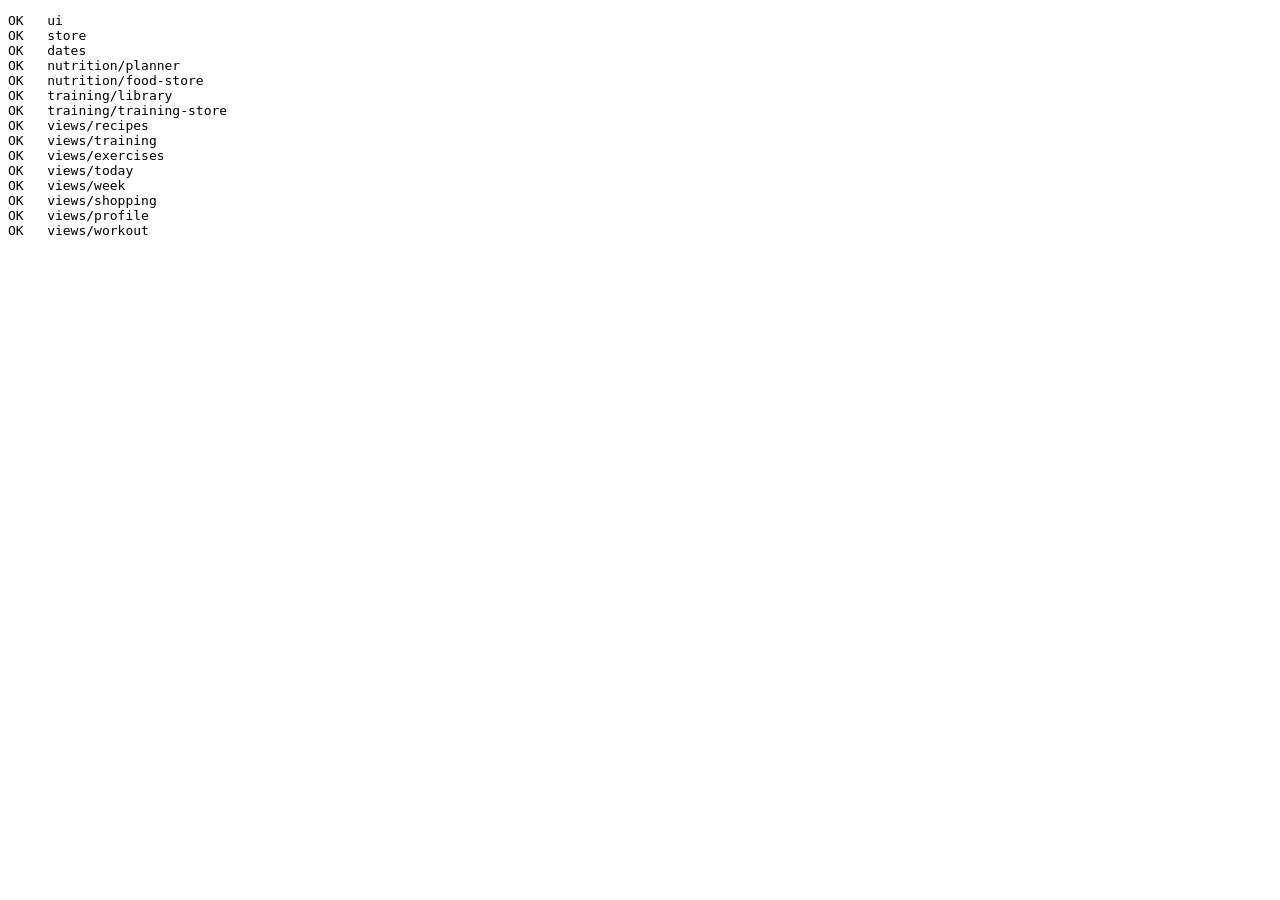
==== tests/load.html @ f0277e10 "Code review: gedeelde UI-bouwstenen, dubbele code weg Co-Authored-By: Claude Opus 5.5 <noreply@anthr" ====
<!doctype html><meta charset="utf-8"><title>Laadtest</title>
<pre id="out">bezig…</pre>
<script type="module">
// Laadt elke module apart en toont importfouten (handig na een refactor).
const files = ['ui', 'store', 'dates', 'nutrition/planner', 'nutrition/food-store', 'training/library', 'training/training-store',
  'views/recipes', 'views/training', 'views/exercises', 'views/today', 'views/week', 'views/shopping', 'views/profile', 'views/workout'];
const out = [];
for (const f of files) {
  try { await import(`../js/${f}.js`); out.push(`OK   ${f}`); } catch (e) { out.push(`FAIL ${f}: ${e.message}`); }
}
document.getElementById('out').textContent = out.join('\n');
</script>
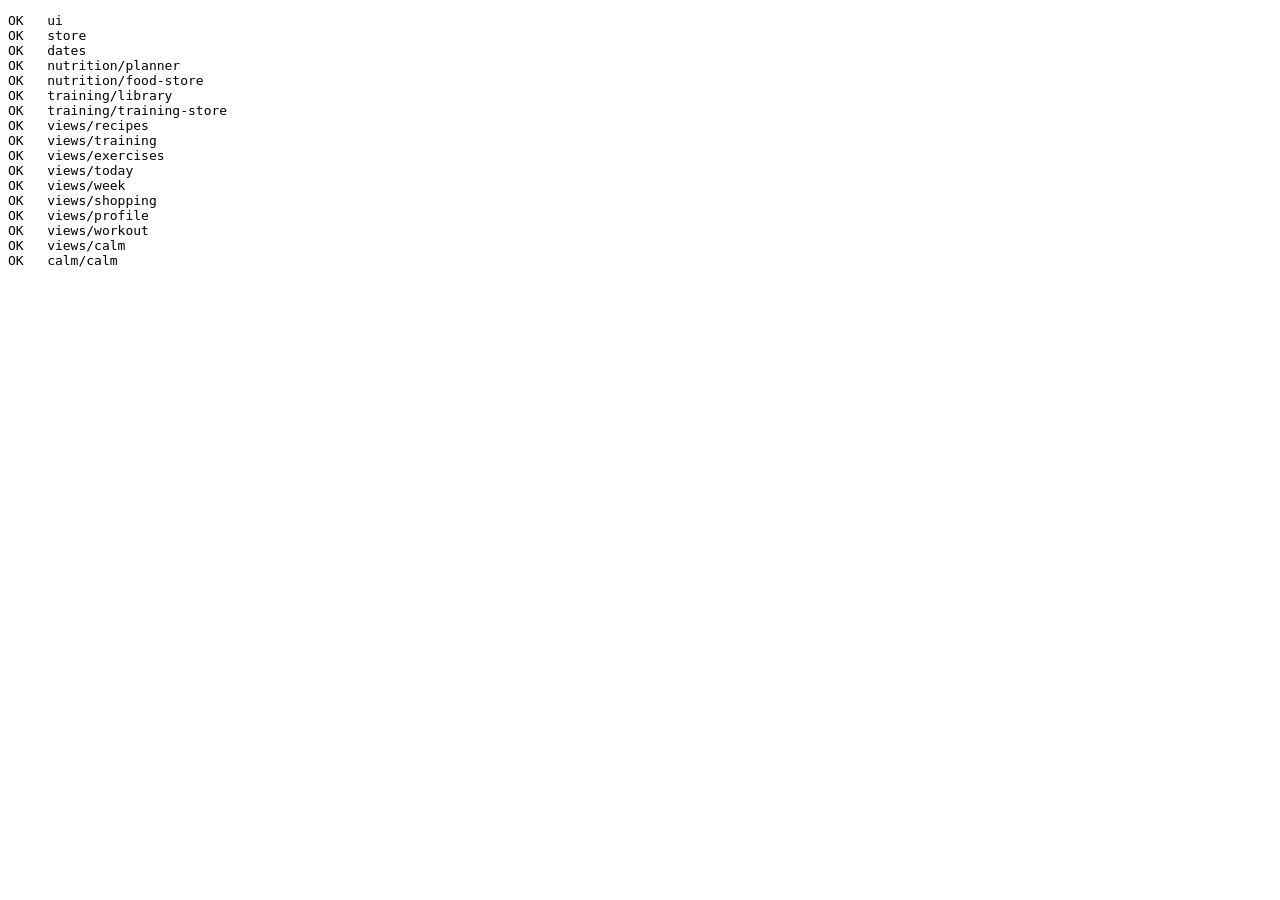
==== commit e12879c8: "Rust: ademhalingsoefeningen en begeleide oefeningen (nieuwe tab) Co-Authored-By: Claude Opus 5.5 <no" ====
--- a/tests/load.html
+++ b/tests/load.html
@@ -3,7 +3,7 @@
 <script type="module">
 // Laadt elke module apart en toont importfouten (handig na een refactor).
 const files = ['ui', 'store', 'dates', 'nutrition/planner', 'nutrition/food-store', 'training/library', 'training/training-store',
-  'views/recipes', 'views/training', 'views/exercises', 'views/today', 'views/week', 'views/shopping', 'views/profile', 'views/workout'];
+  'views/recipes', 'views/training', 'views/exercises', 'views/today', 'views/week', 'views/shopping', 'views/profile', 'views/workout', 'views/calm', 'calm/calm'];
 const out = [];
 for (const f of files) {
   try { await import(`../js/${f}.js`); out.push(`OK   ${f}`); } catch (e) { out.push(`FAIL ${f}: ${e.message}`); }
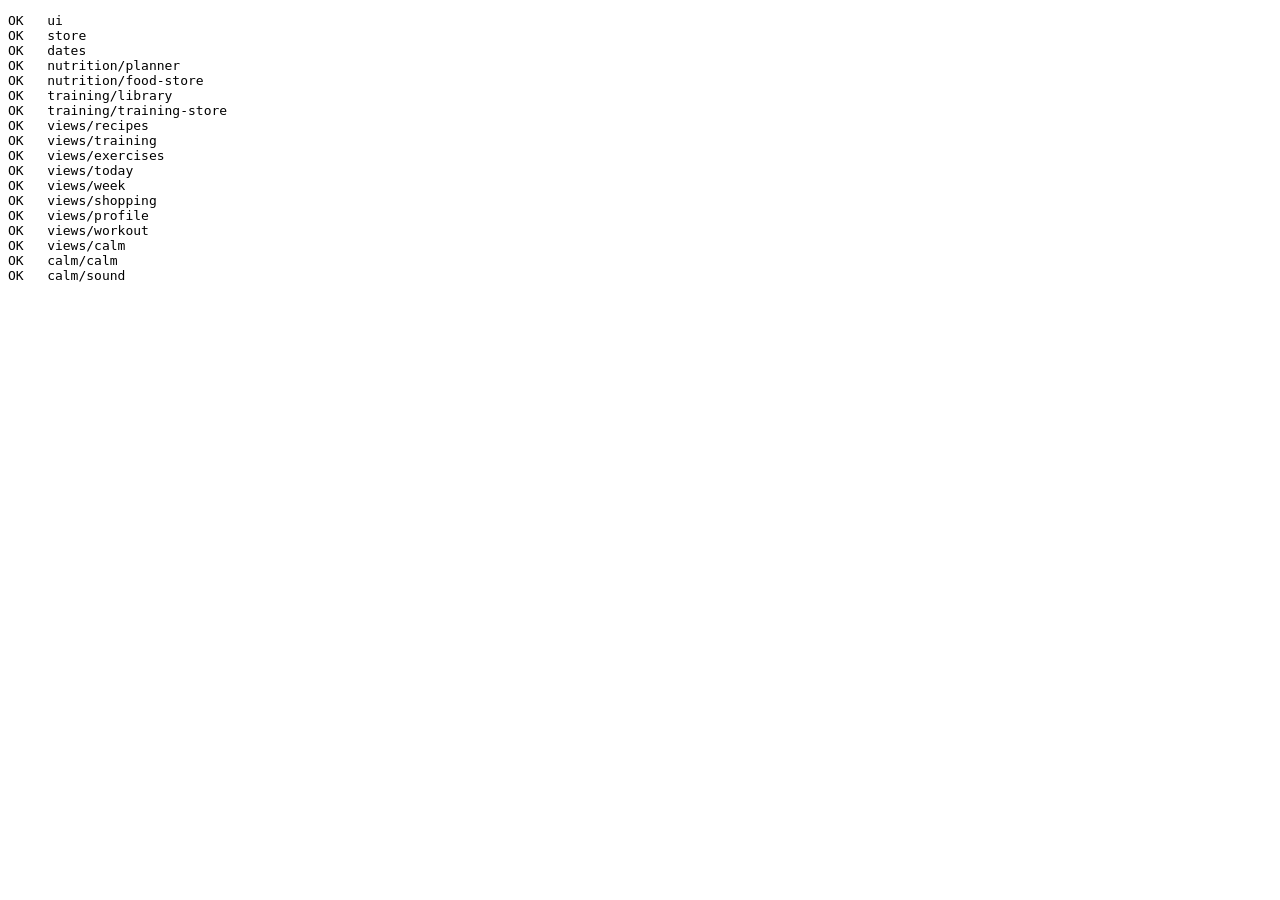
==== commit 1b5ecd09: "Rust: stem weg, rustige achtergrondmuziek (aan/uit, ook tijdens sessie) Co-Authored-By: Claude Opus " ====
--- a/tests/load.html
+++ b/tests/load.html
@@ -3,7 +3,7 @@
 <script type="module">
 // Laadt elke module apart en toont importfouten (handig na een refactor).
 const files = ['ui', 'store', 'dates', 'nutrition/planner', 'nutrition/food-store', 'training/library', 'training/training-store',
-  'views/recipes', 'views/training', 'views/exercises', 'views/today', 'views/week', 'views/shopping', 'views/profile', 'views/workout', 'views/calm', 'calm/calm'];
+  'views/recipes', 'views/training', 'views/exercises', 'views/today', 'views/week', 'views/shopping', 'views/profile', 'views/workout', 'views/calm', 'calm/calm', 'calm/sound'];
 const out = [];
 for (const f of files) {
   try { await import(`../js/${f}.js`); out.push(`OK   ${f}`); } catch (e) { out.push(`FAIL ${f}: ${e.message}`); }
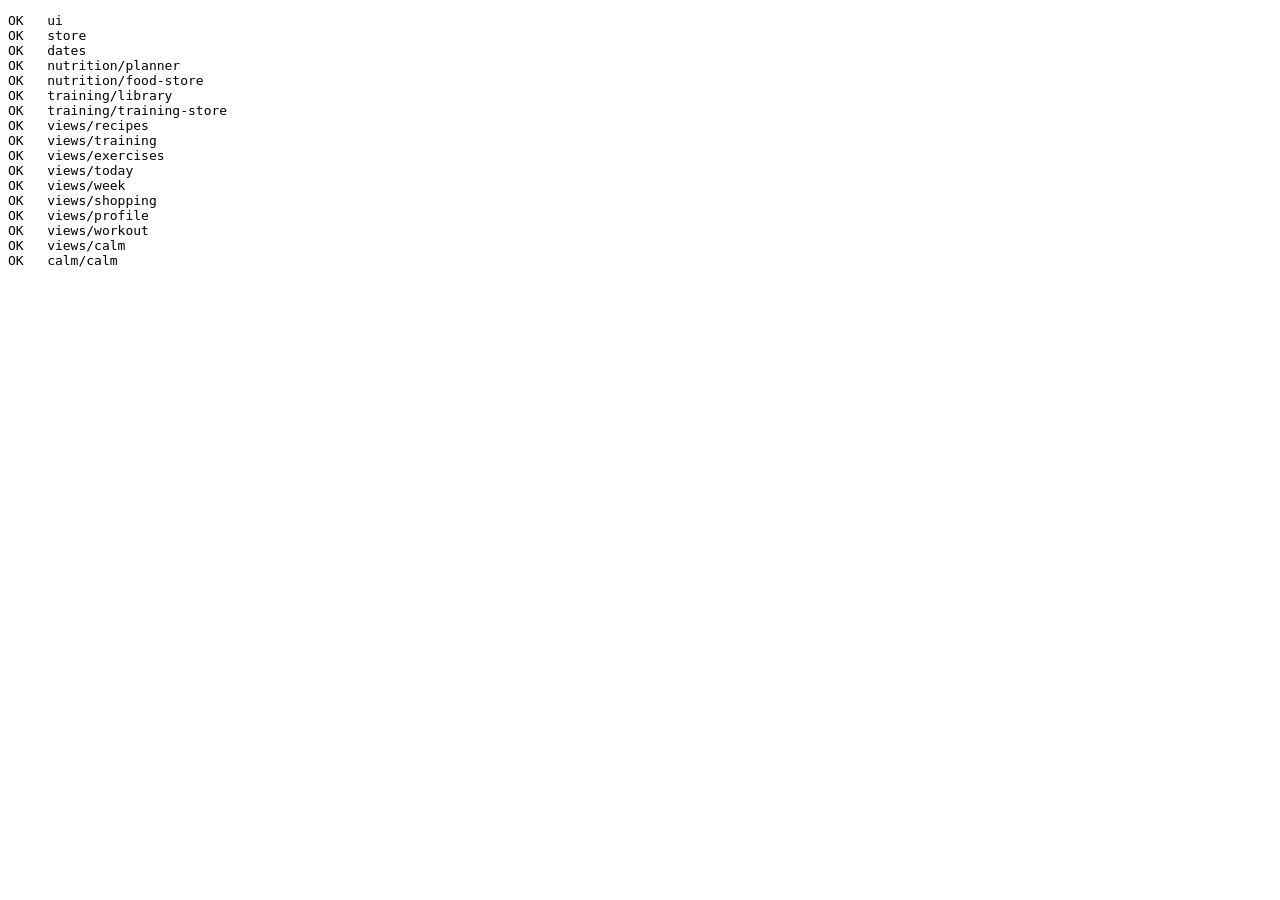
==== commit d0a0e147: "Rust: enkel tekstbegeleiding (muziek en toon weg), code opgekuist Co-Authored-By: Claude Opus 5.5 <n" ====
--- a/tests/load.html
+++ b/tests/load.html
@@ -3,7 +3,7 @@
 <script type="module">
 // Laadt elke module apart en toont importfouten (handig na een refactor).
 const files = ['ui', 'store', 'dates', 'nutrition/planner', 'nutrition/food-store', 'training/library', 'training/training-store',
-  'views/recipes', 'views/training', 'views/exercises', 'views/today', 'views/week', 'views/shopping', 'views/profile', 'views/workout', 'views/calm', 'calm/calm', 'calm/sound'];
+  'views/recipes', 'views/training', 'views/exercises', 'views/today', 'views/week', 'views/shopping', 'views/profile', 'views/workout', 'views/calm', 'calm/calm'];
 const out = [];
 for (const f of files) {
   try { await import(`../js/${f}.js`); out.push(`OK   ${f}`); } catch (e) { out.push(`FAIL ${f}: ${e.message}`); }
